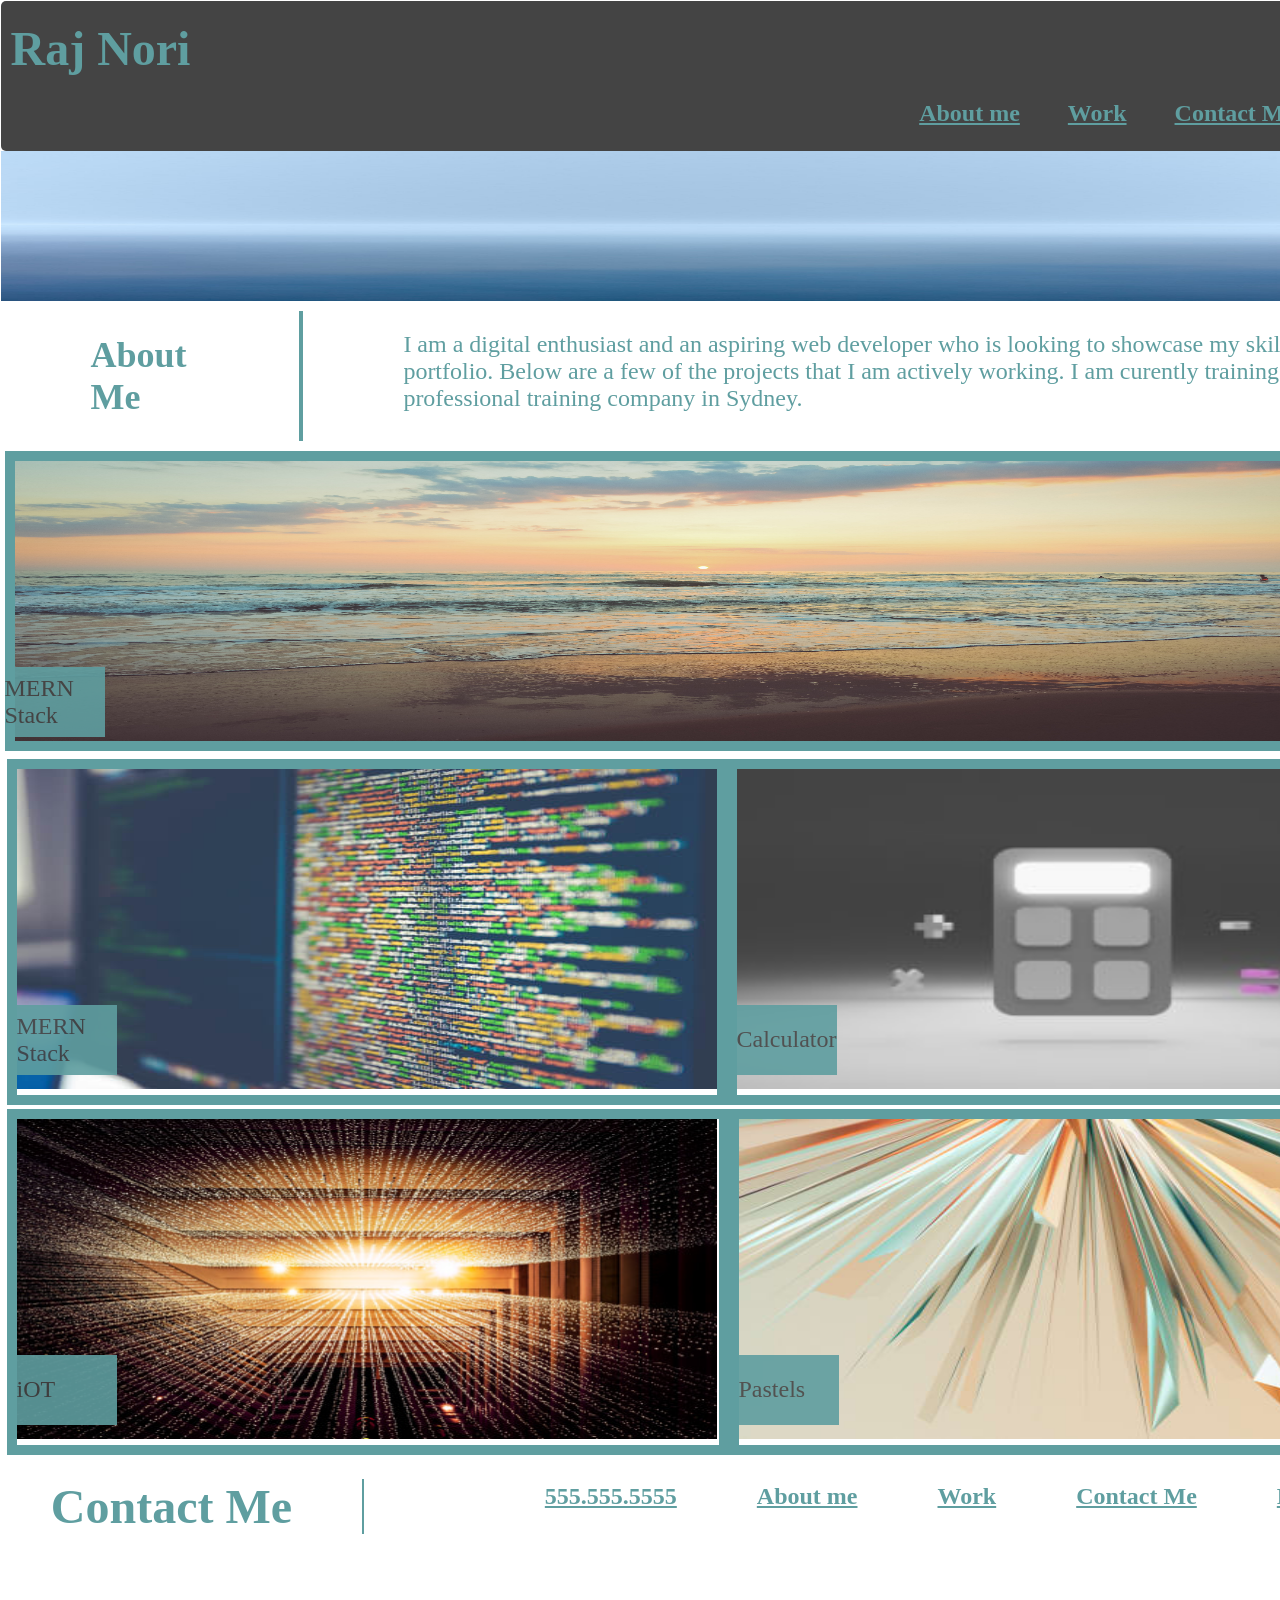
==== index.html @ 6bea5419 "Renamed the index file" ====
<!DOCTYPE html>
<html lang="en">
<head>
  <meta charset="UTF-8">
  <meta http-equiv="X-UA-Compatible" content="IE=edge">
  <meta name="viewport" content="width=device-width, initial-scale=1.0">
  <link rel="stylesheet" href="./page.css">
  <link rel="stylesheet" href="./style.css">
  <title>My portfolio</title>
</head>
<body>
  <div class="wrapper">
    <header class="header" id="navbar">
      <h1>Raj Nori</h1>
      <ul>
      <li><a href="#">About me</a>
      </li>
      <li><a href="#">Work</a></li>
      <li><a href="#">Contact Me</a></li>
      <li><a href="#">Resume</a></li>
    </ul>
  </header>

    <header class="banner">
      <img src="./images/Banner_c3mzjo/Banner_c3mzjo_c_scale,w_1380.jpg" width="100%" height="150px" alt="Banner image">
      <figcaption id="caption"> <h2>Cool Portfolio</h2></figcaption>
     
    </header>
    <aside class="header2">
      <h1>About Me</h1>
      <p>I am a digital enthusiast and an aspiring web developer who is looking to showcase my skills through my portfolio. Below are a few of the projects that I am actively working. 
      I am curently training with a professional training company in Sydney.
      </p>    </aside>
     
    <aside class="sidebar"></aside>
    <article>
     

        <div class="hero">
          <img sizes="(min-width: 300px) 33.3vw, 100vw"
          src="./images/surf.jpeg" width="100%" height="300px" alt="">
          <figcaption class="caption">MERN Stack</figcaption>
        </div>

        <div class="box-2">
        <div class="img-1">
          <img src="./images/coding_wxkenn/coding_wxkenn_c_scale,w_480.jpg" width="700px" height="320px" 
        
          alt="">
          <figcaption class="caption">MERN Stack</figcaption>
        </div>
        <div class="img-2">
          <img src="./images/Calculator_dhzhio/Calculator_dhzhio_c_scale,w_300.jpg" width="700px" height="320px" alt="">
          <figcaption class="caption">Calculator</figcaption>
        </div>
      </div>
      <div class="box-3">
          <div class="img-3">
          <img src="./images/iot_o5qbln/iot_o5qbln_c_scale,w_480.jpg" width="700px" height="320px" alt="">
          <figcaption class="caption">iOT</figcaption>
        </div>
        <div class="img-4">
          <img src="./images/Pastels_kkyiho/Pastels_kkyiho_c_scale,w_480.jpg" width="700px" height="320px" alt="">
          <figcaption class="caption">Pastels</figcaption>
        </div>
      </div>
      </article>
 
    <footer class="footer">
      <div>
      <h1>Contact Me</h1>
    </div>
    <div>
      <ul>
        <li><a href="#">555.555.5555</a></li>
        <li><a href="#">About me</a></li>
        <li><a href="#">Work</a></li>
        <li><a href="#">Contact Me</a></li>
        <li><a href="#">Resume</a></li>
      </ul>
    </div>
    </footer>
  </div>
</body>
</html>
---- page.css ----
*, *:before, *:after {
  box-sizing: border-box;
}
html{
  border:0;
  margin: 0;
}

body {
  margin: 0.5px;
  font-family: 'Open Sans', 'sans-serif';
  background-color: #fff;
  color: #444;
}

h1, p {
  margin: 0 0 0.2em 0;
}

.wrapper {
  width: 100vw;
  height: 100vh;
  margin: 0 5px;
  display: grid;
  grid-gap: 0;
}

div .about{
  width: 100vw;
  height: 200px;
}
.header,.header2,.banner, .footer{
  
  width: 100%;
  height: 150px;
  background: white;
}


.body, .sidebar {
  height:100vh;
  margin-right: solid;
}

@media screen and (min-width: 500px) {

  /* no grid support? */
  .sidebar {
    float: left;
    width: 19.1489%;
  }

  .content {
    float: right;
    width: 79.7872%;
  }

  .wrapper {
    margin: 0 auto;
    grid-template-columns: 1fr 3fr;
  }
  .header{
    background-color: #444;
    color:#ffff;
  }
  .header,.banner, .footer,.header2 {
    grid-column: 1 / -1;
    /* needed for the floated layout */
    clear: both;
  }
}

.wrapper > * {
  border-radius: 5px;
  padding:0px;
  font-size: 150%;
  margin-bottom: 10px;
}


@supports (display: grid) {
  .wrapper > * {
    width: auto;
    margin: 0;
  }
}
---- style.css ----
article
{
display:flex;
flex-direction: column;   
}

div .box-2{
  display:inline-flex;
  margin: 2px;
  flex-grow: 1;
 justify-content:center;
}
.hero img{
 border: 10px solid cadetblue;
}

div .box-3{
  display: inline-flex;
  flex-grow: 1;
  width: 100%;
  margin: 2px;
  justify-content:center;
  align-items: center;
}
.img-1,.img-2,.img-3,.img-4{
  border:10px solid cadetblue;
 justify-content: center;
  width: 100%;
  height: 100%;
}
.img-1:hover,
.img-2:hover,
.img-3:hover,
.img-4:hover{
  border: 5px solid red; 
  justify-content:center;
  opacity: 0.8;
  width: 100%;
  height: 100%;
}

.hero img:hover{
  border: 5px solid red;
}

.banner {
  display: flex;
 flex-direction: row;
 align-items: flex-end;
 flex-wrap: wrap;
}

#caption{
  width: 300px;
  background-color:cadetblue;
  display: flex;
  align-items: center;
  justify-content: center;
  margin-left: 1400px;
  margin-bottom: 20px;
}



figcaption{
  position: absolute;
  margin-top: -90px;
  background-color:cadetblue;
  align-content: center;
  width: 100px;
  height: 70px;
  opacity: 0.9;
}
.header h1
{
color: cadetblue;
 margin: 20px 0 0 10px;
}
.header ul
{
  display: flex;
  justify-content: flex-end;
}

.footer{
  display: flex;
  border-top: 2px solid #ffff;
}
.footer{
  justify-content:space-around;
}
.footer ul {
  display: flex;
}

.header2{
  display: flex;
  flex-direction: row;
  
}

 .header2 h1{
   color: cadetblue;
   display: flex;
   width: 27%;
   margin:10px 90px;
   padding-right: 70px;
   border-right:4px solid cadetblue;
   align-items: center;
  justify-content: flex-end;
 }


.header ul li, .footer ul li{
  list-style: none;
 
}

.header2 p{
  align-items: center;
  padding: 30px 10px 5px 10px;
  color: cadetblue;
}

.header ul li a
{  
  color: cadetblue;
  padding: 1.5rem;
  font-weight: bold;
  list-style: none;
}

.footer div ul li a
{  
  color: cadetblue;
  padding: 2.5rem;
  font-weight: bold;
  list-style: none;
}
.footer h1{
  margin-top: 20px;
  
  padding-right: 70px;
  color: cadetblue;
  border-right: 2px solid cadetblue;
}

.sidebar{
  margin-right:2px;
  border-right: 2px solid white;
  height: 100%;
}
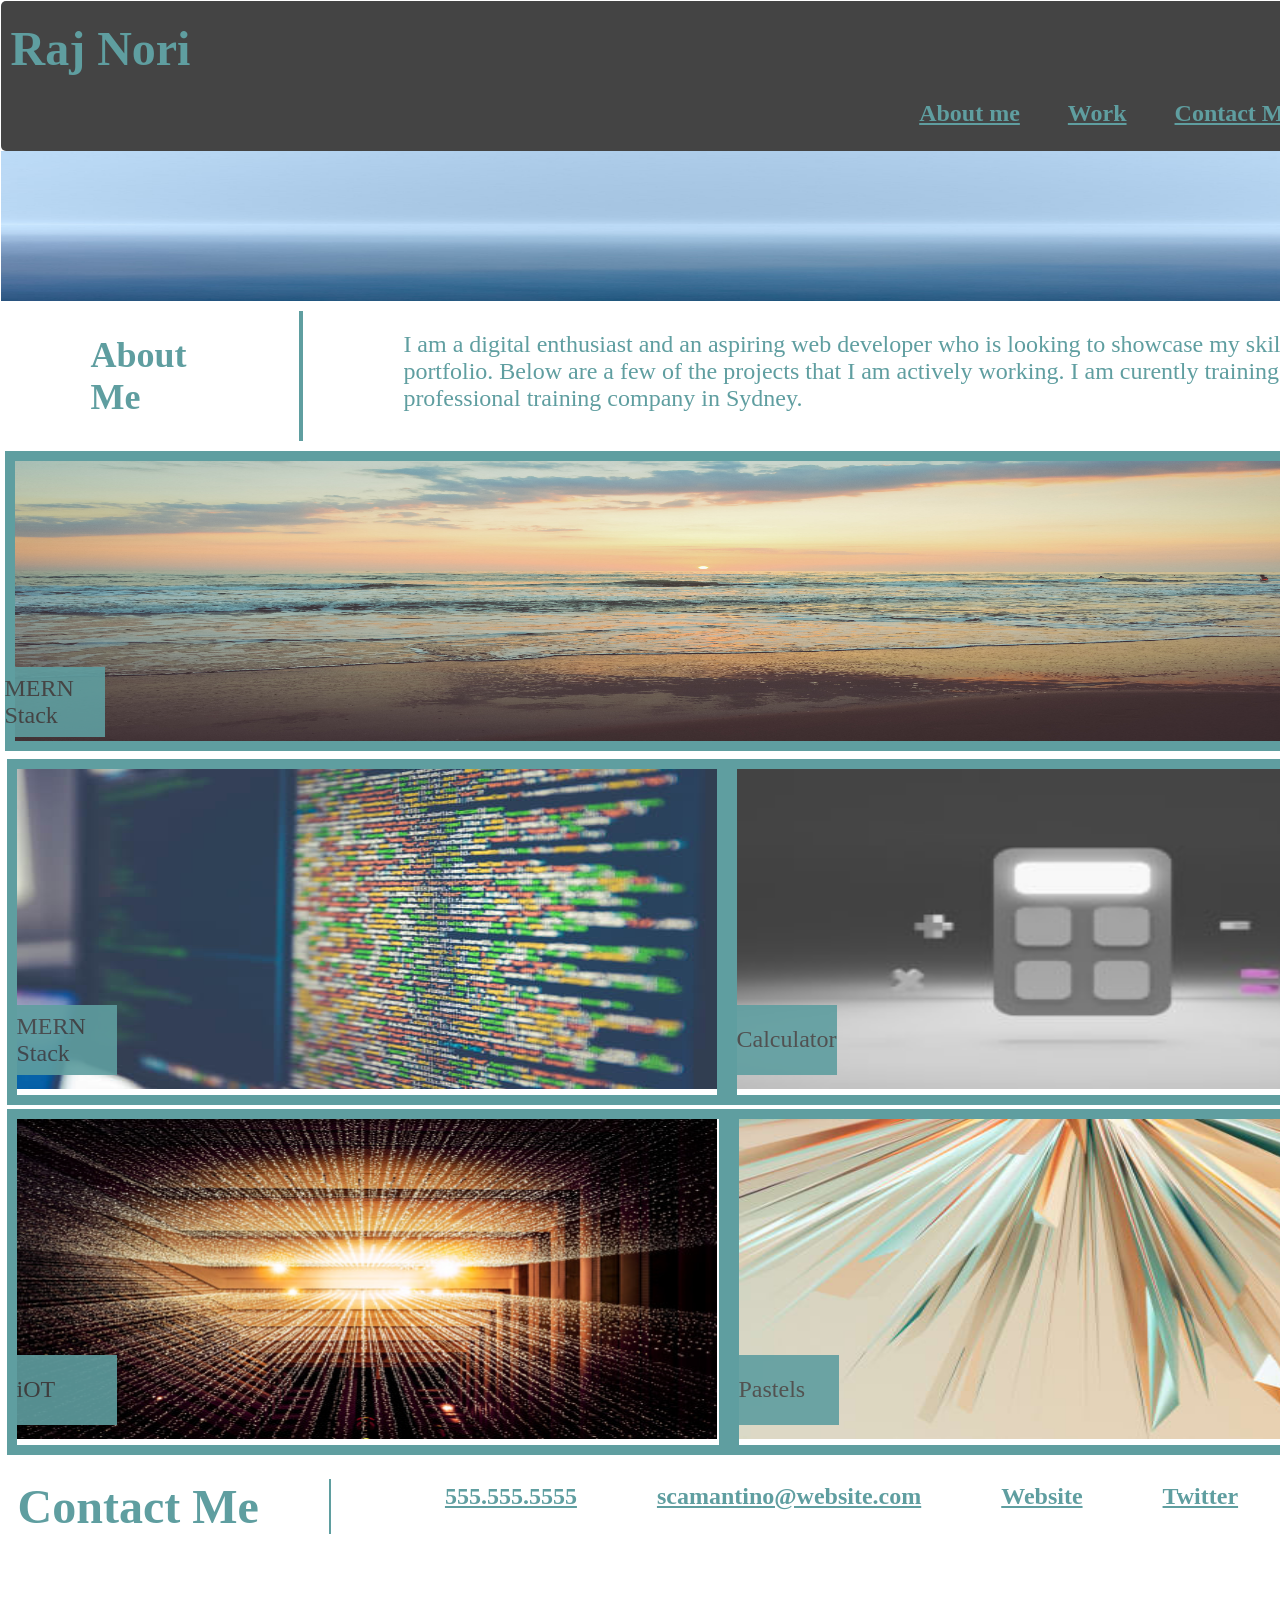
==== commit f395ed52: "Changed come content" ====
--- a/index.html
+++ b/index.html
@@ -72,11 +72,11 @@
     </div>
     <div>
       <ul>
-        <li><a href="#">555.555.5555</a></li>
-        <li><a href="#">About me</a></li>
-        <li><a href="#">Work</a></li>
-        <li><a href="#">Contact Me</a></li>
-        <li><a href="#">Resume</a></li>
+        <li><a href="https://github.com/">555.555.5555</a></li>
+        <li><a href="https://github.com/">scamantino@website.com</a></li>
+        <li><a href="https://github.com/">Website</a></li>
+        <li><a href="https://github.com/">Twitter</a></li>
+        <li><a href="https://github.com/">Spotify</a></li>
       </ul>
     </div>
     </footer>
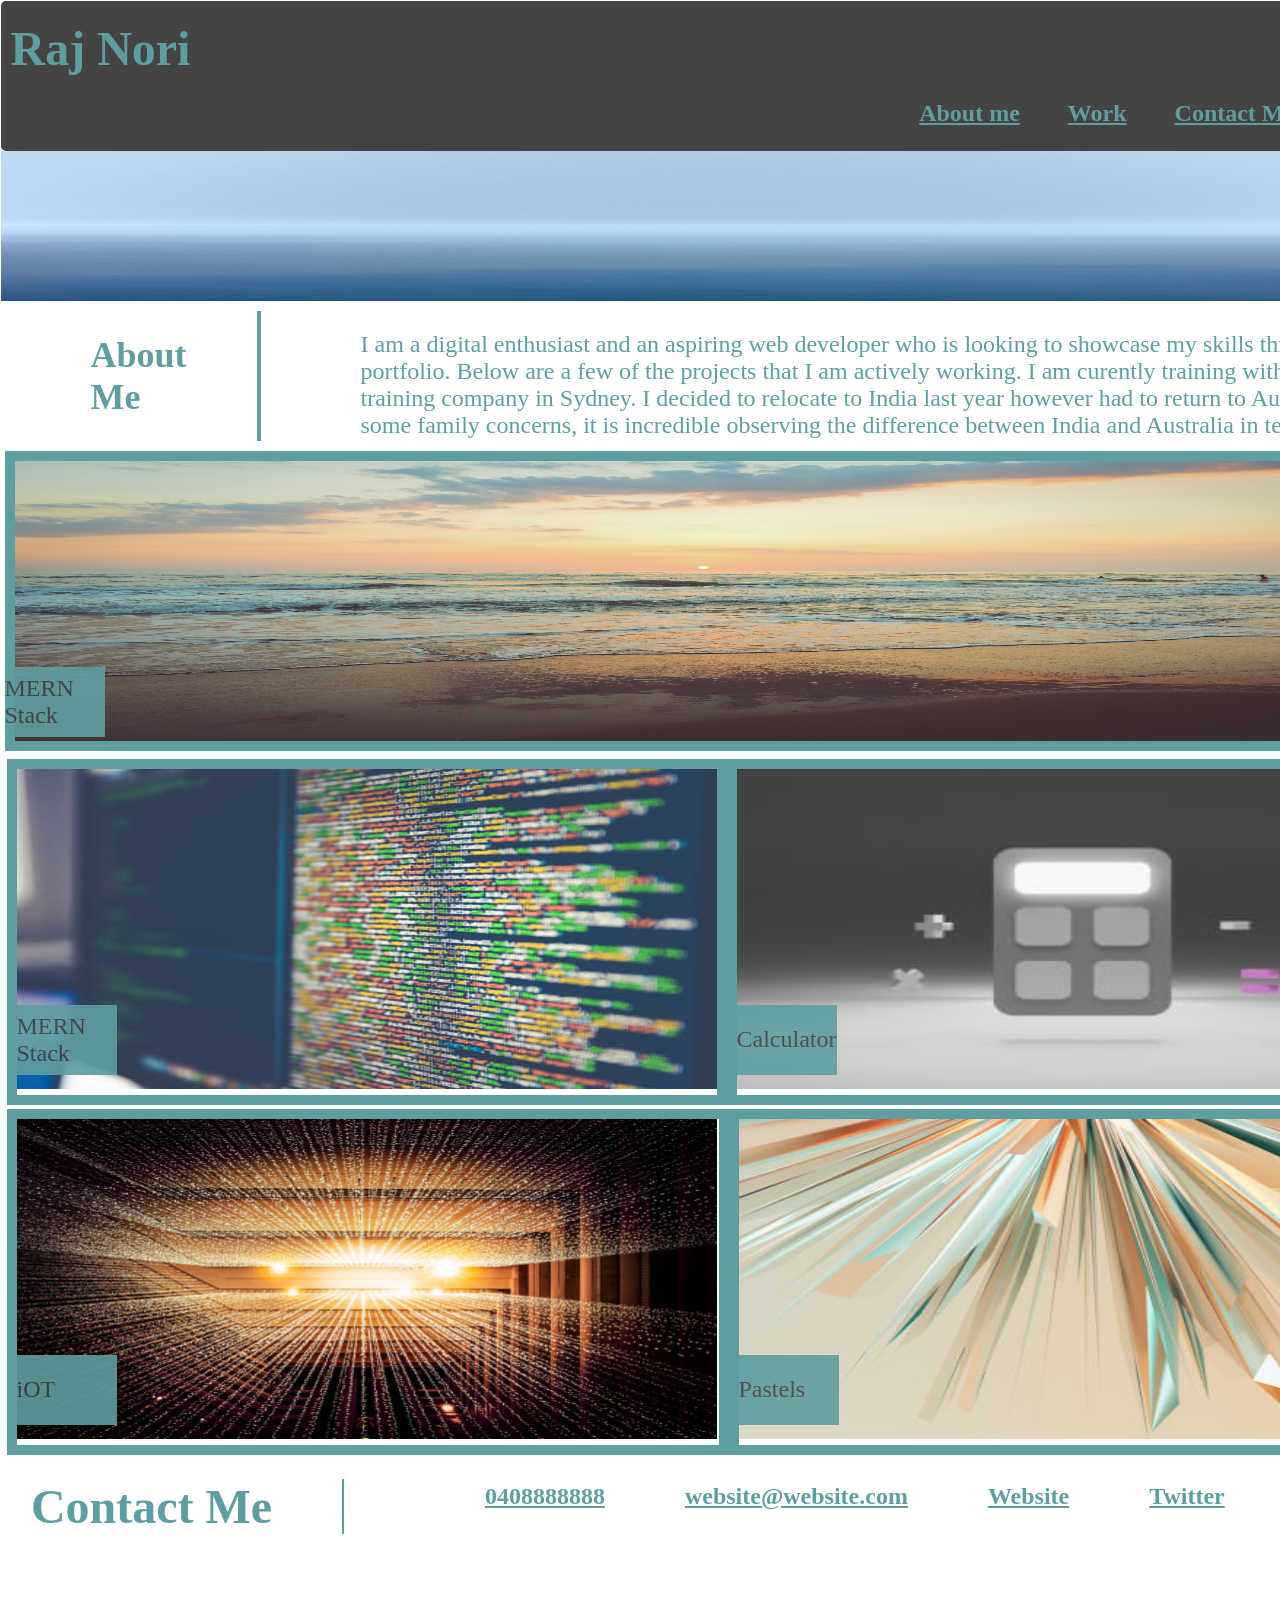
==== commit 28275158: "Some more changes" ====
--- a/index.html
+++ b/index.html
@@ -29,7 +29,8 @@
     <aside class="header2">
       <h1>About Me</h1>
       <p>I am a digital enthusiast and an aspiring web developer who is looking to showcase my skills through my portfolio. Below are a few of the projects that I am actively working. 
-      I am curently training with a professional training company in Sydney.
+      I am curently training with a professional training company in Sydney. 
+        I decided to relocate to India last year however had to return to Australia due to some family concerns, it is incredible observing the difference between India and Australia in technology.
       </p>    </aside>
      
     <aside class="sidebar"></aside>
@@ -72,8 +73,8 @@
     </div>
     <div>
       <ul>
-        <li><a href="https://github.com/">555.555.5555</a></li>
-        <li><a href="https://github.com/">scamantino@website.com</a></li>
+        <li><a href="https://github.com/">0408888888</a></li>
+        <li><a href="https://github.com/">website@website.com</a></li>
         <li><a href="https://github.com/">Website</a></li>
         <li><a href="https://github.com/">Twitter</a></li>
         <li><a href="https://github.com/">Spotify</a></li>
